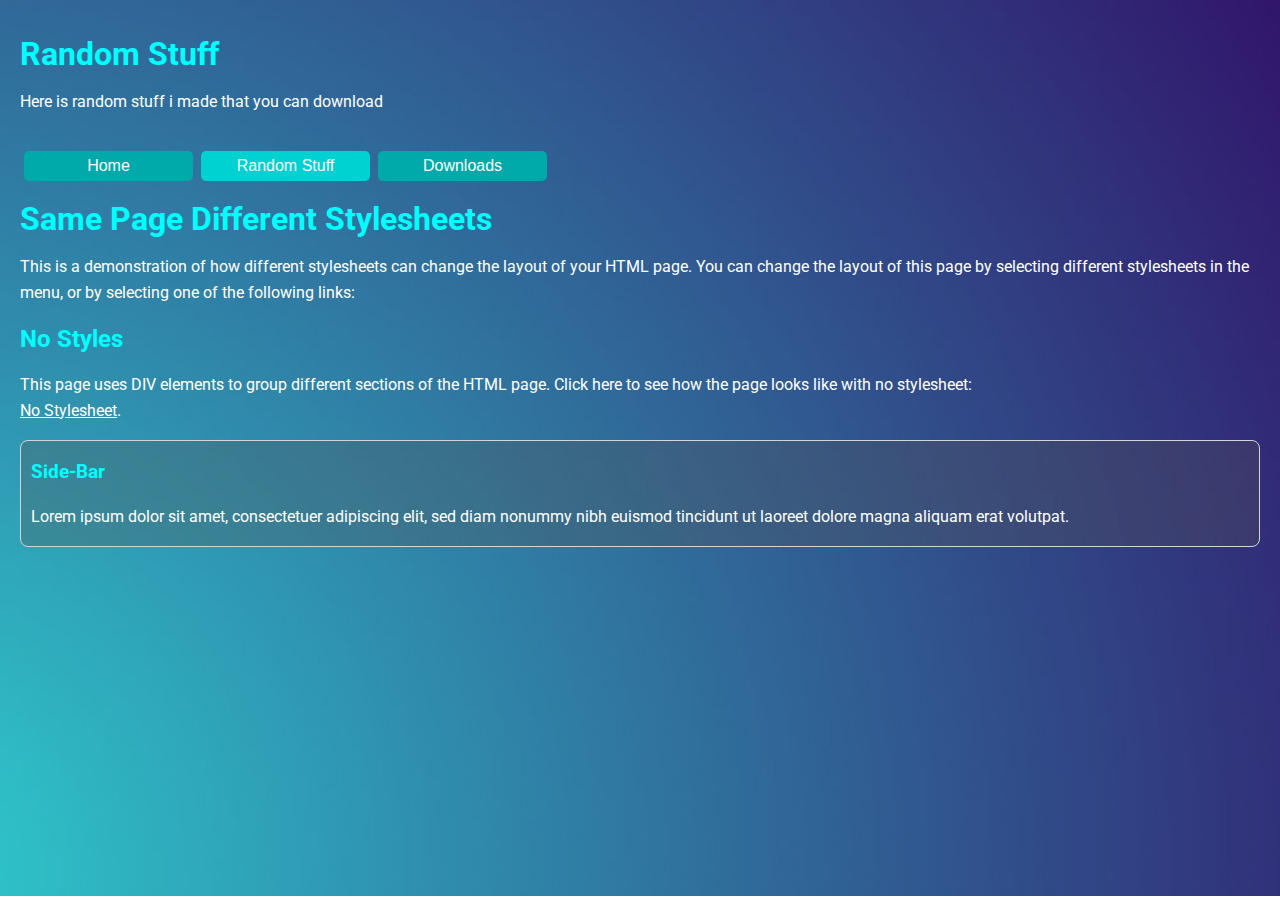
==== random.html @ 557b4ff3 "Add files via upload" ====
<!DOCTYPE html>
<html lang="en">
<head>
    <meta charset="UTF-8">
    <meta name="viewport" content="width=device-width, initial-scale=1.0">
    <link rel="stylesheet" href="css.css">
    <title>Txab's Website</title>
</head>
<body>
    <style>
        @import url('https://fonts.googleapis.com/css2?family=Roboto:wght@300&display=swap');
    </style>
    <div class="container wrapper">
        <div id="top">
        <h1>Random Stuff</h1>
        <p>Here is random stuff i made that you can download</p>
        </div>
        <div class="wrapper">
        <div id="menubar">
            <ul id="menulist">
                <a class="menuitem" href="index.html">Home</a>
                <a class="menuitem" href="">Random Stuff</a>
                <a class="menuitem" href="downloads.html">Downloads</a>
                <style>
                    .menuitem:nth-child(2) {
                        background-color:#00d1d1;
                     }
                     </style>
            </li></ul>
        </div>
        <div id="main">
            <h1>Same Page Different Stylesheets</h1>
            <p>This is a demonstration of how different stylesheets can change the layout of your HTML page. You can change the layout of this page by selecting different stylesheets in the menu, or by selecting one of the following links:<br>
            </p>
            <h2>No Styles</h2>
            <p>This page uses DIV elements to group different sections of the HTML page. Click here to see how the page looks like with no stylesheet:<br><a href="#" onclick="noStyles();return false">No Stylesheet</a>.</p>
        </div>
        <div id="sidebar">
            <h3>Side-Bar</h3>
            <p>Lorem ipsum dolor sit amet, consectetuer adipiscing elit, sed diam nonummy nibh euismod tincidunt ut laoreet dolore magna aliquam erat volutpat.</p>
        </div>
        </div>  
    </div>
</body>
</html>
---- css.css ----
body {
    background-image: url("bg.jpg");
    background-repeat: no-repeat;
    background-size: cover;
    font: 100% Arial;
    margin: 20px;
    line-height: 26px;
}

.wrapper {
    position: relative;
    overflow: auto;
}

#sidebar {
    background-color: rgba(83, 83, 83, 0.3);
    border: 1px solid #d4d4d4;
    padding-left: 10px;
    border-radius: 8px;
}

#bottom {
    text-align: center;
    padding: 10px;
    font-size: 70%;
    line-height: 14px;
}

h1, h2, h3 {
    color: #00ffff;
    font-family: 'Roboto', sans-serif;
}

p {
    color: #ffffff;
    font-family: 'Roboto', sans-serif;
}

#menulist {
    padding: 0;
    position: relative;
    overflow: auto;
}

.menuitem {
    width: 165px;
    float: left;
    background-color: #00aaaa;
    color: #ffffff;
    list-style-type: none;
    margin: 4px;
    padding: 2px;
    text-align: center;
    cursor: pointer;
    border-radius: 5px;
    text-decoration: none;
}

.menuitem:hover {
    background-color: #008383;
}

a {
    color: #ffffff;
}

a:hover {
    color: #00f7ff;
}
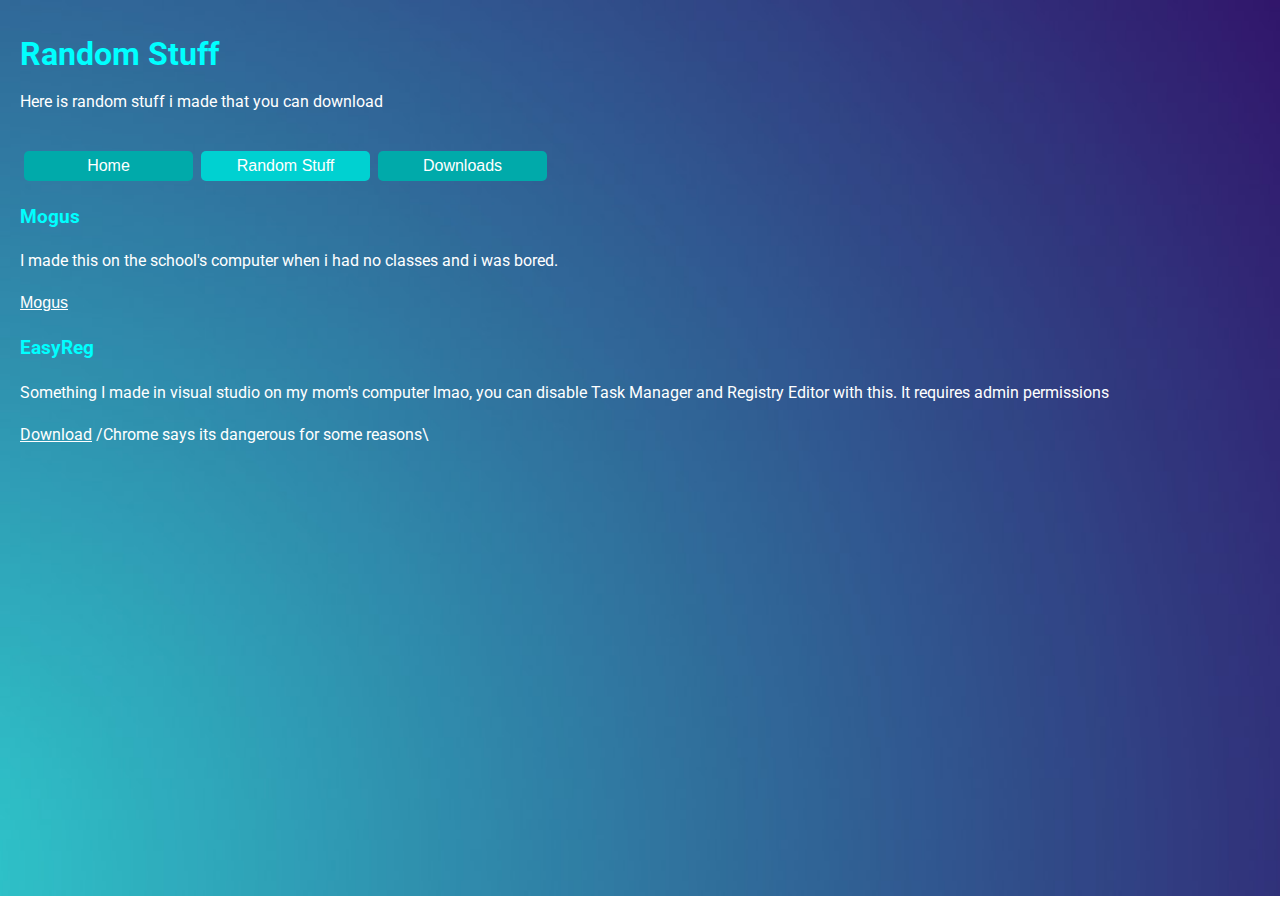
==== commit 16d75378: "Update random.html" ====
--- a/random.html
+++ b/random.html
@@ -4,7 +4,7 @@
     <meta charset="UTF-8">
     <meta name="viewport" content="width=device-width, initial-scale=1.0">
     <link rel="stylesheet" href="css.css">
-    <title>Txab's Website</title>
+    <title>Txab's Website - Random Stuff</title>
 </head>
 <body>
     <style>
@@ -18,9 +18,9 @@
         <div class="wrapper">
         <div id="menubar">
             <ul id="menulist">
-                <a class="menuitem" href="index.html">Home</a>
+                <a class="menuitem" href="index">Home</a>
                 <a class="menuitem" href="">Random Stuff</a>
-                <a class="menuitem" href="downloads.html">Downloads</a>
+                <a class="menuitem" href="downloads">Downloads</a>
                 <style>
                     .menuitem:nth-child(2) {
                         background-color:#00d1d1;
@@ -28,18 +28,17 @@
                      </style>
             </li></ul>
         </div>
-        <div id="main">
-            <h1>Same Page Different Stylesheets</h1>
-            <p>This is a demonstration of how different stylesheets can change the layout of your HTML page. You can change the layout of this page by selecting different stylesheets in the menu, or by selecting one of the following links:<br>
-            </p>
-            <h2>No Styles</h2>
-            <p>This page uses DIV elements to group different sections of the HTML page. Click here to see how the page looks like with no stylesheet:<br><a href="#" onclick="noStyles();return false">No Stylesheet</a>.</p>
+        <div id="mogus">
+            <h3>Mogus</h3>
+            <p>I made this on the school's computer when i had no classes and i was bored.</p>
+            <a class="button" href="randomstuff/mogus.html" target="_blank" rel="noopener noreferrer">Mogus</a>
         </div>
-        <div id="sidebar">
-            <h3>Side-Bar</h3>
-            <p>Lorem ipsum dolor sit amet, consectetuer adipiscing elit, sed diam nonummy nibh euismod tincidunt ut laoreet dolore magna aliquam erat volutpat.</p>
+        <div id="easyreg">
+            <h3>EasyReg</h3>
+            <p>Something I made in visual studio on my mom's computer lmao, you can disable Task Manager and Registry Editor with this. It requires admin permissions</p>
+            <p class="warning"><a class="button" href="download.html?file=easyreg.exe">Download</a> /Chrome says its dangerous for some reasons\</p>
         </div>
         </div>  
     </div>
 </body>
-</html>+</html>
